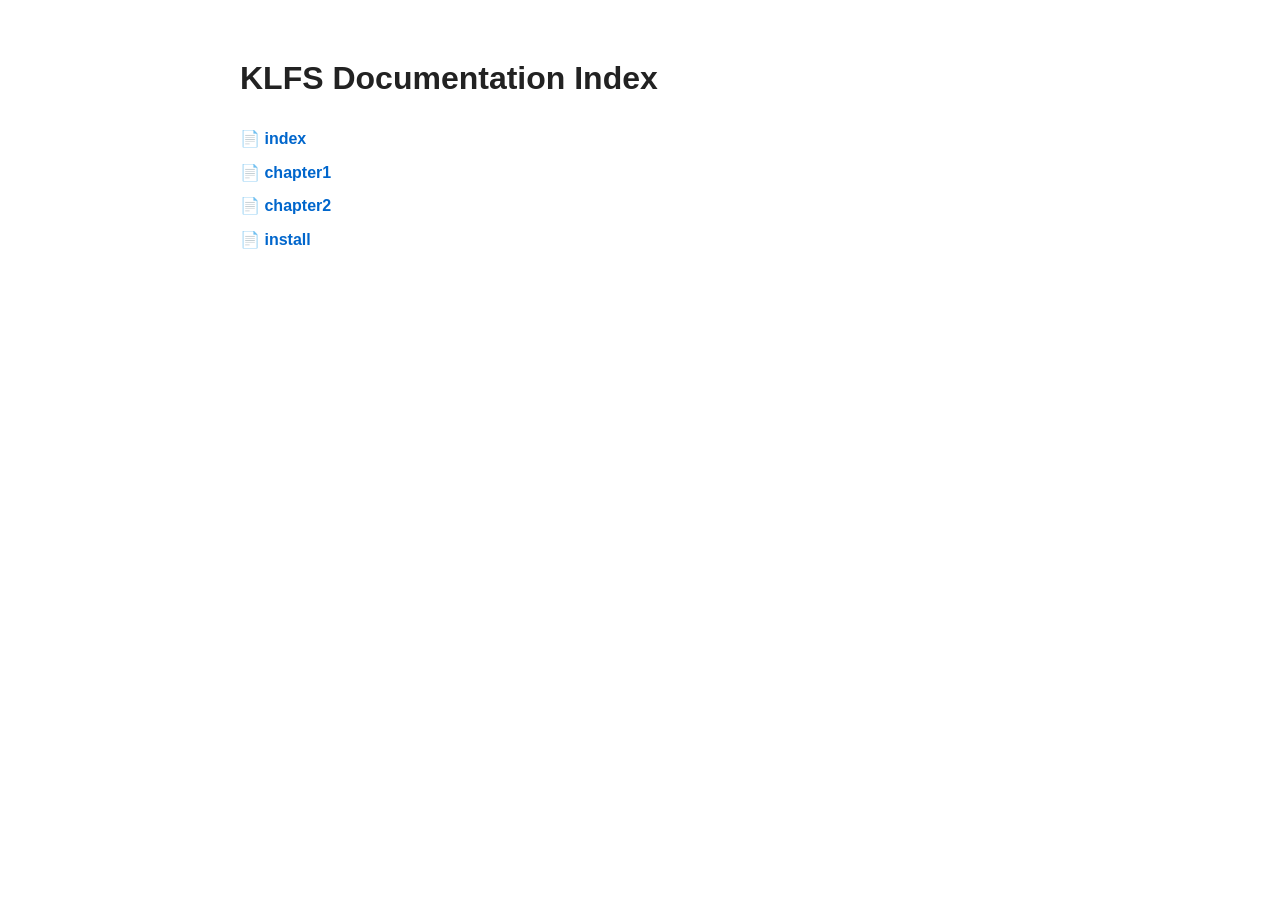
==== index.html @ 6f0e1e98 "Add index.html for KLFS documentation index" ====
<!DOCTYPE html>
<html lang="en">
<head>
  <meta charset="UTF-8">
  <meta name="viewport" content="width=device-width, initial-scale=1.0">
  <title>KLFS - Documentation Index</title>
  <link rel="stylesheet" href="style.css">
  <style>
    ul { list-style-type: none; padding: 0; }
    li { margin: 0.5rem 0; }
    a { text-decoration: none; color: #0066cc; font-weight: bold; }
    a:hover { text-decoration: underline; }
  </style>
</head>
<body>

  <h1>KLFS Documentation Index</h1>
  <main id="file-list">
    <p>Loading HTML files...</p>
  </main>

  <script>
    // List your html directory pages here if directory browsing is disabled on your server
    const knownPages = [
      'index.html',
      'chapter1.html',
      'chapter2.html',
      'install.html'
    ];

    async function loadHtmlDirectory() {
      const container = document.getElementById('file-list');

      try {
        // Attempt to fetch the directory listing from /html
        const response = await fetch('./html/');
        
        if (response.ok) {
          const text = await response.text();
          
          // Parse links from the server directory listing HTML
          const parser = new DOMParser();
          const doc = parser.parseFromString(text, 'text/html');
          const links = Array.from(doc.querySelectorAll('a'))
            .map(a => a.getAttribute('href'))
            .filter(href => href && href.endsWith('.html') && href !== 'index.html');

          if (links.length > 0) {
            renderList(links);
            return;
          }
        }
      } catch (e) {
        // Fall back to knownPages array if directory indexing is blocked
      }

      // Fallback renderer
      renderList(knownPages);
    }

    function renderList(files) {
      const container = document.getElementById('file-list');
      if (files.length === 0) {
        container.innerHTML = '<p>No HTML files found in <code>/html</code>.</p>';
        return;
      }

      const listHTML = '<ul>' + files.map(file => {
        const cleanName = file.replace('./', '').replace('.html', '');
        return `<li>📄 <a href="./html/${file}">${cleanName}</a></li>`;
      }).join('') + '</ul>';

      container.innerHTML = listHTML;
    }

    loadHtmlDirectory();
  </script>

</body>
</html>
---- style.css ----
body {
  font-family: sans-serif;
  line-height: 1.6;
  color: #222;
  background-color: #fff;
  max-width: 800px;
  margin: 0 auto;
  padding: 2rem 1rem;
}

/* Style single-quoted text as inline code blocks */
p {
  white-space: pre-wrap;
}

/* Base style for elements wrapped in quotes or standard code tags */
code, pre {
  font-family: monospace;
  background-color: #f4f4f4;
  border: 1px solid #ddd;
  border-radius: 4px;
  padding: 0.2rem 0.4rem;
  font-size: 0.9em;
}

pre {
  padding: 1rem;
  overflow-x: auto;
}
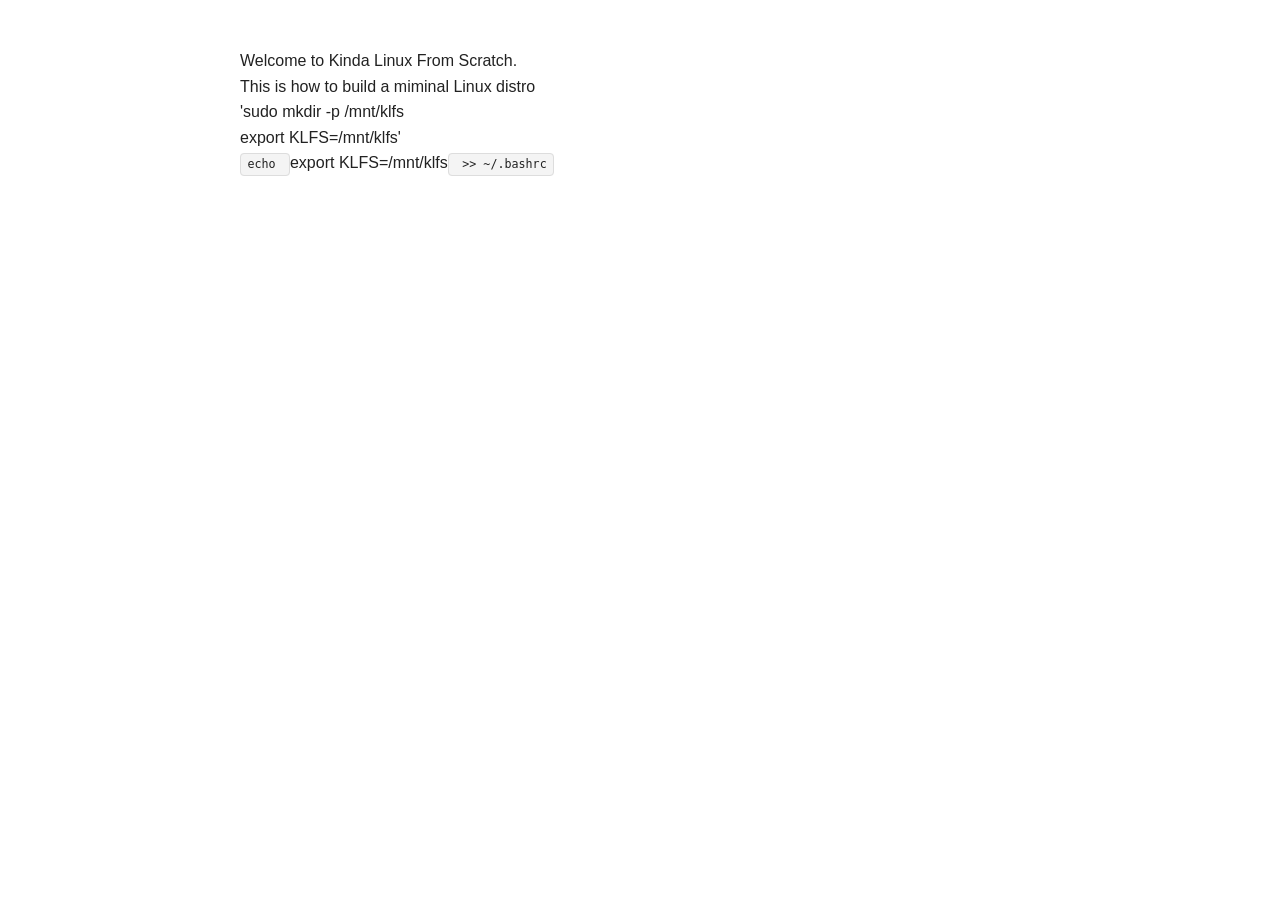
==== commit 95eae282: "Update title and restructure HTML for chapters" ====
--- a/index.html
+++ b/index.html
@@ -3,77 +3,47 @@
 <head>
   <meta charset="UTF-8">
   <meta name="viewport" content="width=device-width, initial-scale=1.0">
-  <title>KLFS - Documentation Index</title>
+  <title>KLFS - Kinda Linux From Scratch</title>
   <link rel="stylesheet" href="style.css">
-  <style>
-    ul { list-style-type: none; padding: 0; }
-    li { margin: 0.5rem 0; }
-    a { text-decoration: none; color: #0066cc; font-weight: bold; }
-    a:hover { text-decoration: underline; }
-  </style>
 </head>
 <body>
 
-  <h1>KLFS Documentation Index</h1>
-  <main id="file-list">
-    <p>Loading HTML files...</p>
+  <main id="chapter-content">
+    <p>Loading KLFS documentation...</p>
   </main>
 
   <script>
-    // List your html directory pages here if directory browsing is disabled on your server
-    const knownPages = [
-      'index.html',
-      'chapter1.html',
-      'chapter2.html',
-      'install.html'
-    ];
-
-    async function loadHtmlDirectory() {
-      const container = document.getElementById('file-list');
+    async function loadWelcomeChapter() {
+      const container = document.getElementById('chapter-content');
 
       try {
-        // Attempt to fetch the directory listing from /html
-        const response = await fetch('./html/');
+        // Fetch directly from chapters/1/Welcome
+        const response = await fetch('./chapters/1/Welcome');
         
-        if (response.ok) {
-          const text = await response.text();
-          
-          // Parse links from the server directory listing HTML
-          const parser = new DOMParser();
-          const doc = parser.parseFromString(text, 'text/html');
-          const links = Array.from(doc.querySelectorAll('a'))
-            .map(a => a.getAttribute('href'))
-            .filter(href => href && href.endsWith('.html') && href !== 'index.html');
+        if (!response.ok) {
+          throw new Error(`HTTP error! status: ${response.status}`);
+        }
 
-          if (links.length > 0) {
-            renderList(links);
-            return;
-          }
-        }
-      } catch (e) {
-        // Fall back to knownPages array if directory indexing is blocked
+        let text = await response.text();
+
+        // Format single quotes 'code' into <code> elements
+        const formattedText = text.replace(/'([^'\n]+)'/g, '<code>$1</code>');
+
+        // Split double line breaks into paragraphs
+        const paragraphs = formattedText
+          .split(/\n\s*\n/)
+          .filter(p => p.trim() !== '')
+          .map(p => `<p>${p.replace(/\n/g, '<br>')}</p>`)
+          .join('');
+
+        container.innerHTML = paragraphs;
+
+      } catch (error) {
+        container.innerHTML = `<p style="color: red;">Failed to load chapter: ${error.message}</p>`;
       }
-
-      // Fallback renderer
-      renderList(knownPages);
     }
 
-    function renderList(files) {
-      const container = document.getElementById('file-list');
-      if (files.length === 0) {
-        container.innerHTML = '<p>No HTML files found in <code>/html</code>.</p>';
-        return;
-      }
-
-      const listHTML = '<ul>' + files.map(file => {
-        const cleanName = file.replace('./', '').replace('.html', '');
-        return `<li>📄 <a href="./html/${file}">${cleanName}</a></li>`;
-      }).join('') + '</ul>';
-
-      container.innerHTML = listHTML;
-    }
-
-    loadHtmlDirectory();
+    loadWelcomeChapter();
   </script>
 
 </body>
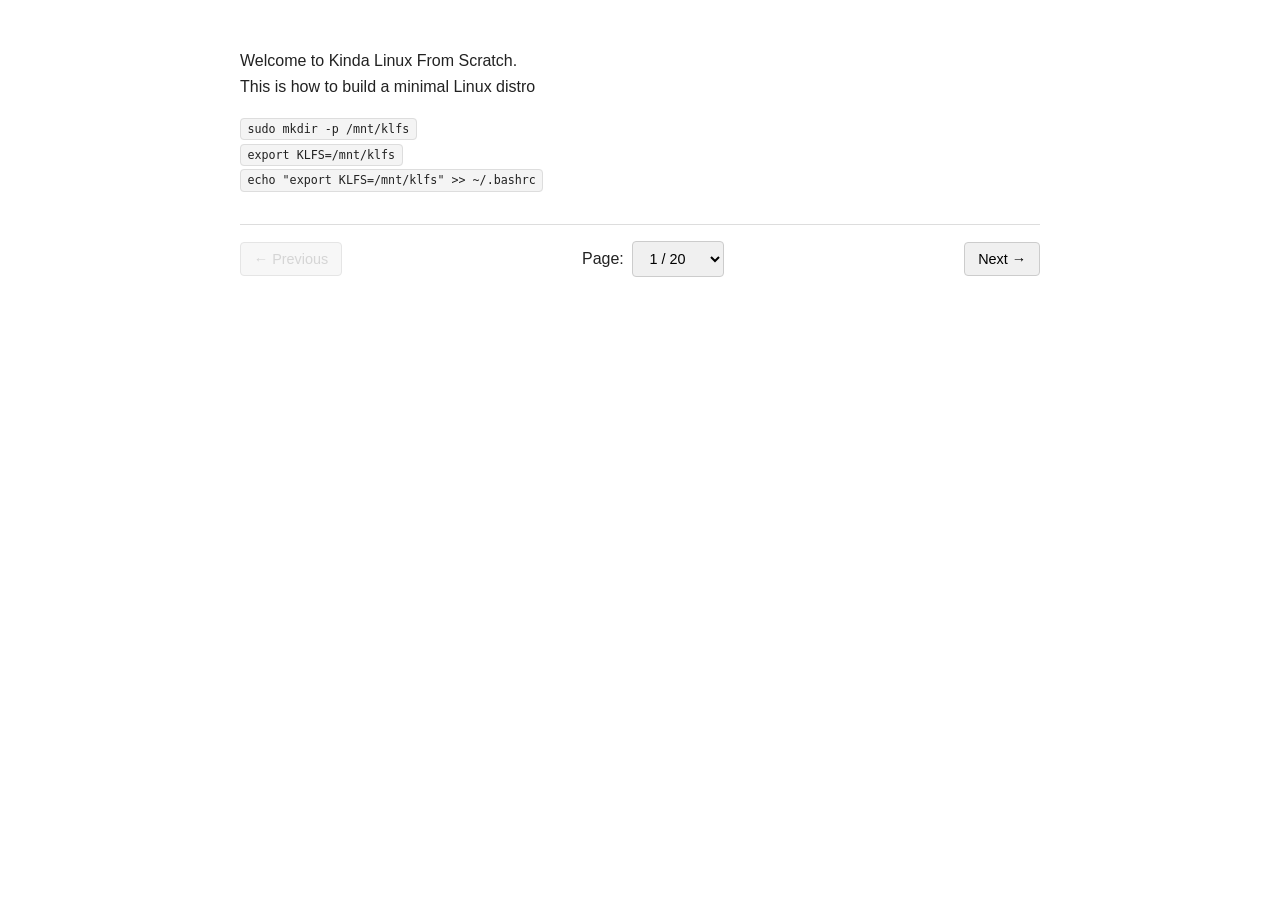
==== commit 8ff8c2a7: "Add navigation controls and improve page loading" ====
--- a/index.html
+++ b/index.html
@@ -5,6 +5,34 @@
   <meta name="viewport" content="width=device-width, initial-scale=1.0">
   <title>KLFS - Kinda Linux From Scratch</title>
   <link rel="stylesheet" href="style.css">
+  <style>
+    .nav-controls {
+      display: flex;
+      justify-content: space-between;
+      align-items: center;
+      margin-top: 2rem;
+      padding-top: 1rem;
+      border-top: 1px solid #ddd;
+    }
+    button, select {
+      padding: 0.5rem 0.8rem;
+      font-family: sans-serif;
+      font-size: 0.9rem;
+      cursor: pointer;
+      background-color: #f0f0f0;
+      border: 1px solid #ccc;
+      border-radius: 4px;
+    }
+    button:disabled {
+      opacity: 0.5;
+      cursor: not-allowed;
+    }
+    .page-select-container {
+      display: flex;
+      align-items: center;
+      gap: 0.5rem;
+    }
+  </style>
 </head>
 <body>
 
@@ -12,38 +40,110 @@
     <p>Loading KLFS documentation...</p>
   </main>
 
+  <nav class="nav-controls">
+    <button id="prev-btn" onclick="changePage(-1)">← Previous</button>
+    
+    <div class="page-select-container">
+      <label for="page-select">Page:</label>
+      <select id="page-select" onchange="jumpToPage(this.value)"></select>
+    </div>
+
+    <button id="next-btn" onclick="changePage(1)">Next →</button>
+  </nav>
+
   <script>
-    async function loadWelcomeChapter() {
+    const TOTAL_PAGES = 20;
+
+    // Get current page from URL ?page=X or default to 1
+    const urlParams = new URLSearchParams(window.location.search);
+    let currentPage = parseInt(urlParams.get('page')) || 1;
+
+    // Populate dropdown selection menu dynamically
+    function initDropdown() {
+      const select = document.getElementById('page-select');
+      select.innerHTML = '';
+      for (let i = 1; i <= TOTAL_PAGES; i++) {
+        const opt = document.createElement('option');
+        opt.value = i;
+        opt.textContent = `${i} / ${TOTAL_PAGES}`;
+        select.appendChild(opt);
+      }
+    }
+
+    async function loadPage(pageNum) {
       const container = document.getElementById('chapter-content');
+      const prevBtn = document.getElementById('prev-btn');
+      const nextBtn = document.getElementById('next-btn');
+      const select = document.getElementById('page-select');
+
+      // Keep page within boundaries
+      if (pageNum < 1) pageNum = 1;
+      if (pageNum > TOTAL_PAGES) pageNum = TOTAL_PAGES;
+      currentPage = pageNum;
+
+      // Sync browser history state and dropdown selector
+      window.history.pushState({}, '', `?page=${currentPage}`);
+      select.value = currentPage;
+
+      prevBtn.disabled = currentPage === 1;
+      nextBtn.disabled = currentPage === TOTAL_PAGES;
 
       try {
-        // Fetch directly from chapters/1/Welcome
-        const response = await fetch('./chapters/1/Welcome');
+        // Fetch from subfolder chapters/1/<pageNum>
+        const response = await fetch(`chapters/1/${currentPage}`);
         
         if (!response.ok) {
-          throw new Error(`HTTP error! status: ${response.status}`);
+          throw new Error(`HTTP ${response.status}: ${response.statusText}`);
         }
 
-        let text = await response.text();
+        const rawText = await response.text();
 
-        // Format single quotes 'code' into <code> elements
-        const formattedText = text.replace(/'([^'\n]+)'/g, '<code>$1</code>');
+        // 1. Escape unsafe HTML tags
+        let text = rawText
+          .replace(/&/g, '&amp;')
+          .replace(/</g, '&lt;')
+          .replace(/>/g, '&gt;');
 
-        // Split double line breaks into paragraphs
-        const paragraphs = formattedText
+        // 2. Convert backticks `code` into <code> blocks
+        text = text.replace(/`([^`]+)`/g, '<code>$1</code>');
+
+        // 3. Convert single quotes 'code' into <code> blocks
+        text = text.replace(/'([^'\n]+)'/g, '<code>$1</code>');
+
+        // 4. Render text paragraphs
+        const paragraphs = text
           .split(/\n\s*\n/)
           .filter(p => p.trim() !== '')
           .map(p => `<p>${p.replace(/\n/g, '<br>')}</p>`)
           .join('');
 
         container.innerHTML = paragraphs;
+        window.scrollTo(0, 0);
 
       } catch (error) {
-        container.innerHTML = `<p style="color: red;">Failed to load chapter: ${error.message}</p>`;
+        container.innerHTML = `
+          <p style="color: red; font-weight: bold;">Failed to load page ${currentPage}</p>
+          <p>Error details: <code>${error.message}</code></p>
+          <p>Ensure file <code>chapters/1/${currentPage}</code> exists on your branch.</p>
+        `;
       }
     }
 
-    loadWelcomeChapter();
+    function changePage(delta) {
+      loadPage(currentPage + delta);
+    }
+
+    function jumpToPage(pageNum) {
+      loadPage(parseInt(pageNum));
+    }
+
+    window.onpopstate = () => {
+      const params = new URLSearchParams(window.location.search);
+      loadPage(parseInt(params.get('page')) || 1);
+    };
+
+    initDropdown();
+    loadPage(currentPage);
   </script>
 
 </body>
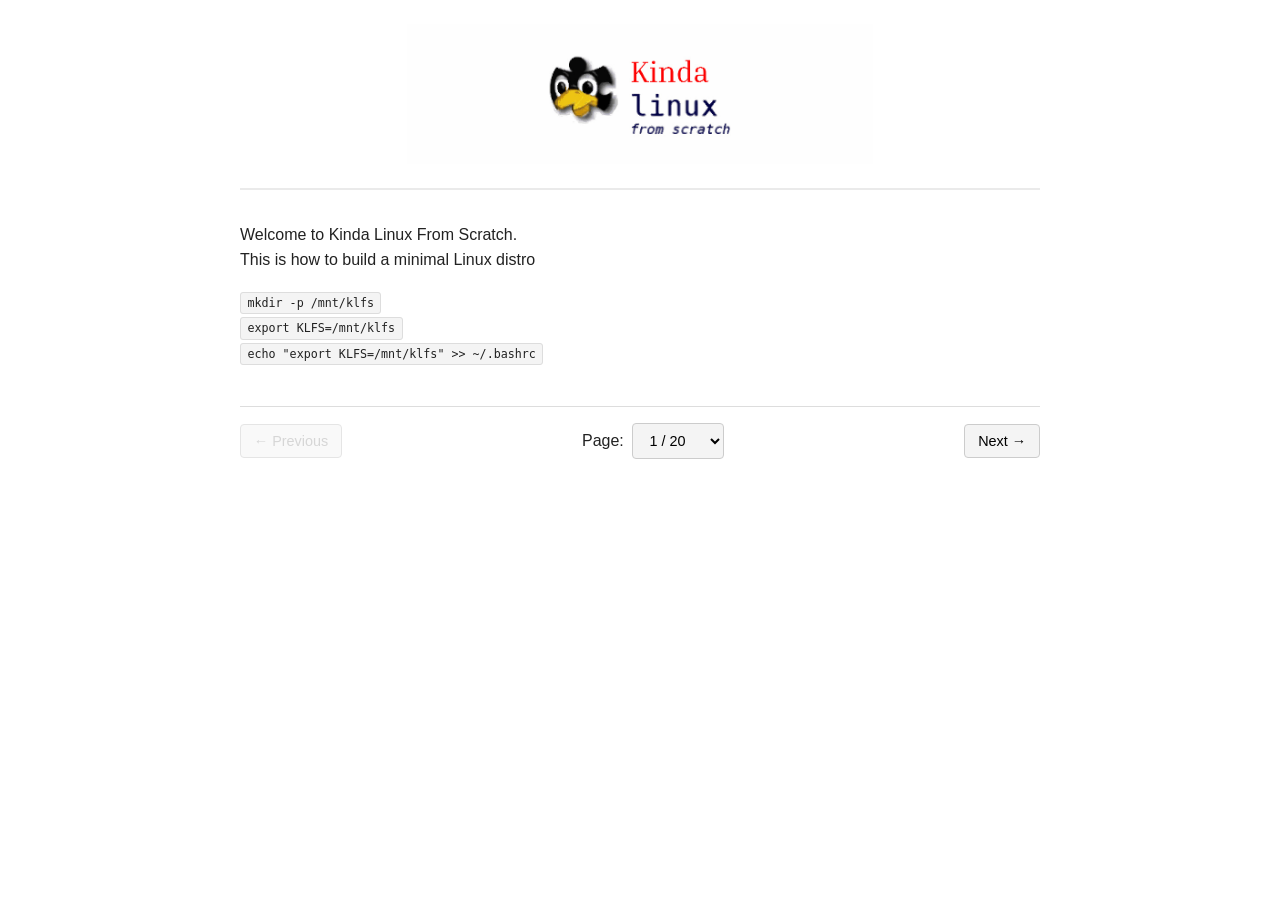
==== commit 1aa36404: "Update index.html" ====
--- a/index.html
+++ b/index.html
@@ -6,20 +6,37 @@
   <title>KLFS - Kinda Linux From Scratch</title>
   <link rel="stylesheet" href="style.css">
   <style>
+    body {
+      font-family: sans-serif;
+      max-width: 800px;
+      margin: 0 auto;
+      padding: 1.5rem;
+      line-height: 1.6;
+    }
+    header {
+      text-align: center;
+      margin-bottom: 2rem;
+      padding-bottom: 1rem;
+      border-bottom: 2px solid #eaeaea;
+    }
+    .banner-logo {
+      max-width: 100%;
+      height: auto;
+      max-height: 140px;
+    }
     .nav-controls {
       display: flex;
       justify-content: space-between;
       align-items: center;
-      margin-top: 2rem;
+      margin-top: 2.5rem;
       padding-top: 1rem;
       border-top: 1px solid #ddd;
     }
     button, select {
       padding: 0.5rem 0.8rem;
-      font-family: sans-serif;
       font-size: 0.9rem;
       cursor: pointer;
-      background-color: #f0f0f0;
+      background-color: #f4f4f4;
       border: 1px solid #ccc;
       border-radius: 4px;
     }
@@ -32,9 +49,21 @@
       align-items: center;
       gap: 0.5rem;
     }
+    code {
+      background-color: #f4f4f4;
+      padding: 0.2rem 0.4rem;
+      border-radius: 3px;
+      font-family: monospace;
+    }
   </style>
 </head>
 <body>
+
+  <header>
+    <a href="index.html">
+      <img src="logo.jpg" alt="Kinda Linux From Scratch" class="banner-logo">
+    </a>
+  </header>
 
   <main id="chapter-content">
     <p>Loading KLFS documentation...</p>
@@ -54,11 +83,9 @@
   <script>
     const TOTAL_PAGES = 20;
 
-    // Get current page from URL ?page=X or default to 1
     const urlParams = new URLSearchParams(window.location.search);
     let currentPage = parseInt(urlParams.get('page')) || 1;
 
-    // Populate dropdown selection menu dynamically
     function initDropdown() {
       const select = document.getElementById('page-select');
       select.innerHTML = '';
@@ -76,12 +103,10 @@
       const nextBtn = document.getElementById('next-btn');
       const select = document.getElementById('page-select');
 
-      // Keep page within boundaries
       if (pageNum < 1) pageNum = 1;
       if (pageNum > TOTAL_PAGES) pageNum = TOTAL_PAGES;
       currentPage = pageNum;
 
-      // Sync browser history state and dropdown selector
       window.history.pushState({}, '', `?page=${currentPage}`);
       select.value = currentPage;
 
@@ -89,7 +114,6 @@
       nextBtn.disabled = currentPage === TOTAL_PAGES;
 
       try {
-        // Fetch from subfolder chapters/1/<pageNum>
         const response = await fetch(`chapters/1/${currentPage}`);
         
         if (!response.ok) {
@@ -98,19 +122,20 @@
 
         const rawText = await response.text();
 
-        // 1. Escape unsafe HTML tags
+        // 1. Escape unsafe HTML
         let text = rawText
           .replace(/&/g, '&amp;')
           .replace(/</g, '&lt;')
           .replace(/>/g, '&gt;');
 
-        // 2. Convert backticks `code` into <code> blocks
+        // 2. Parse Markdown images ![alt](url)
+        text = text.replace(/!\[([^\]]*)\]\(([^)]+)\)/g, '<img src="$2" alt="$1" style="max-width:100%;">');
+
+        // 3. Parse backticks `code` and single quotes 'code'
         text = text.replace(/`([^`]+)`/g, '<code>$1</code>');
-
-        // 3. Convert single quotes 'code' into <code> blocks
         text = text.replace(/'([^'\n]+)'/g, '<code>$1</code>');
 
-        // 4. Render text paragraphs
+        // 4. Render paragraphs
         const paragraphs = text
           .split(/\n\s*\n/)
           .filter(p => p.trim() !== '')
